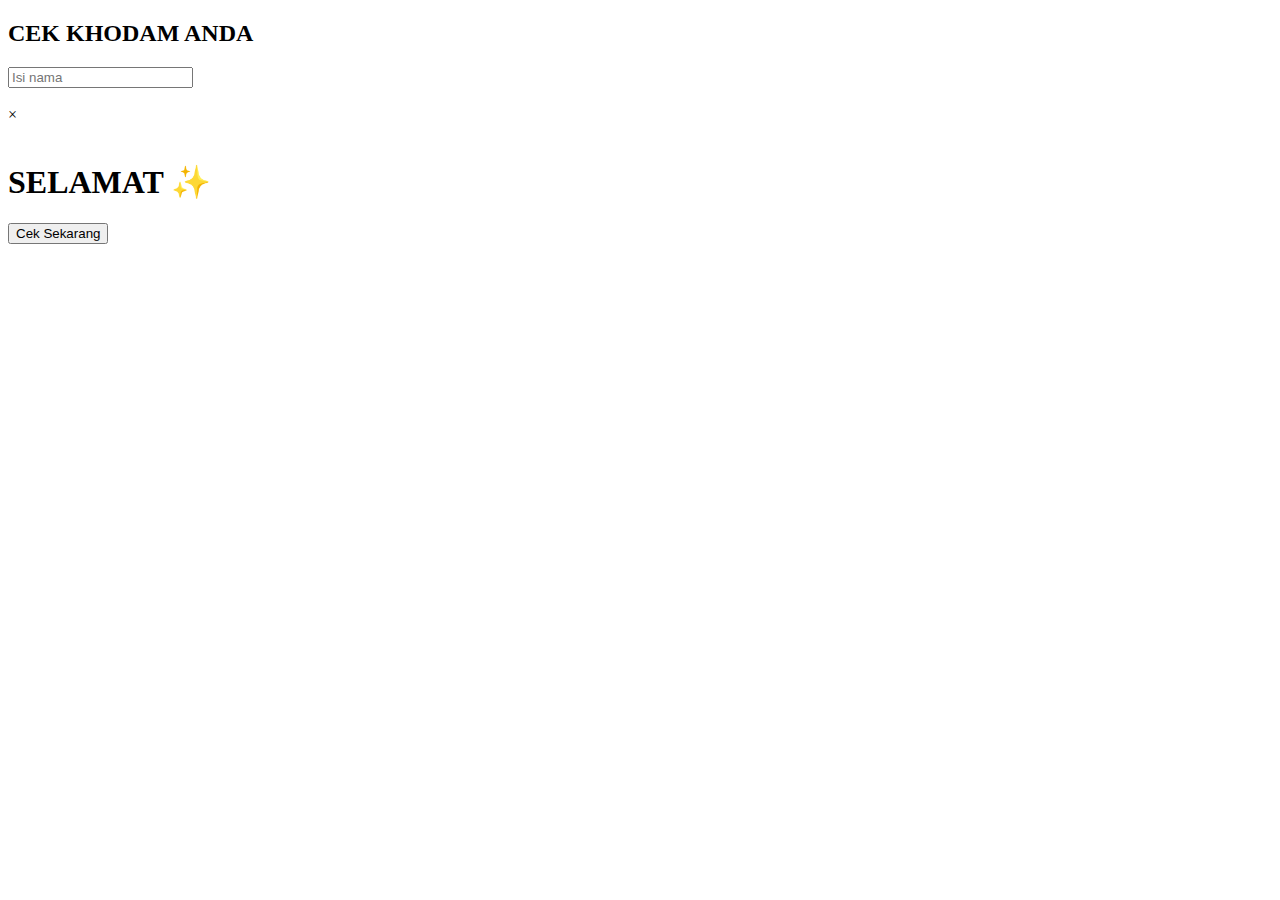
==== Random/Cek Khodam/cekkhodam.html @ 33b761f1 "Update Cek Khodam" ====
<!DOCTYPE html>
<html lang="en">
<head>
  <meta charset="UTF-8">
  <meta name="viewport" content="width=device-width, initial-scale=1.0">
  <title>HTML</title>
  <link rel="stylesheet" href="style.css">
  
</head>

<body>
  <h2>CEK KHODAM ANDA</h2>


<div id="waktu">
  <p></p>
</div>

  <div class="isi">
    <form id="khodamForm" onsubmit="return suki()">
      <input type="search" id="namaLengkap" name="namaLengkap" class="input" placeholder="Isi nama" required><br><br>
      
      <div class="popup" id="popup-1">
        <div class="overlay"></div>
        <div class="content">
          <div class="close-btn" onclick="closePopup()">&times;</div>
          <br>
          <h1>SELAMAT ✨</h1>
          <p id="nama"></p>
        </div>
      </div>

      <button type="submit">
        <span>Cek Sekarang</span>
      </button>
    </form>
  </div>

  <script src="cekkodam.js"></script>
</body>
</html>
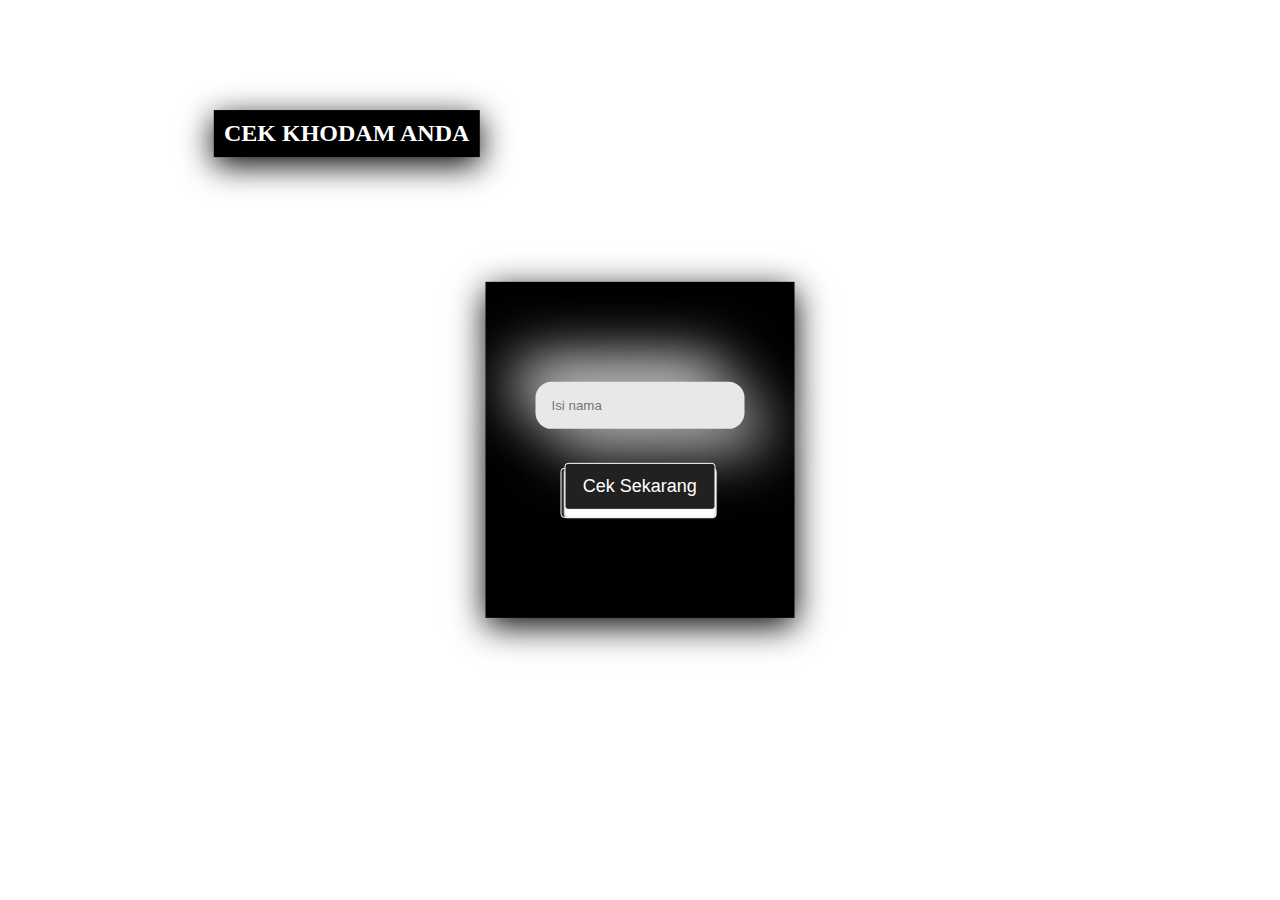
==== commit 75710961: "Update cekkhodam.html" ====
--- a/Random/Cek Khodam/cekkhodam.html
+++ b/Random/Cek Khodam/cekkhodam.html
@@ -4,7 +4,7 @@
   <meta charset="UTF-8">
   <meta name="viewport" content="width=device-width, initial-scale=1.0">
   <title>HTML</title>
-  <link rel="stylesheet" href="style.css">
+  <link rel="stylesheet" href="cekkodam.css">
   
 </head>
 
--- a/Random/Cek Khodam/cekkodam.css
+++ b/Random/Cek Khodam/cekkodam.css
@@ -0,0 +1,129 @@
+    .isi {
+      background-color: black;
+      position: absolute;
+      top: 50%;
+      left: 50%;
+      transform: translate(-50%, -50%);
+      padding: 100px 50px;
+      box-shadow: 0 8px 32px 0 black;
+    }
+
+    .input {
+      border: none;
+      padding: 1rem;
+      border-radius: 1rem;
+      background: #e8e8e8;
+      box-shadow: 20px 20px 60px #c5c5c5, -20px -20px 60px #ffffff;
+      transition: 0.3s;
+    }
+
+    .input:focus {
+      outline-color: #e8e8e8;
+      background: #e8e8e8;
+      box-shadow: inset 20px 20px 60px #c5c5c5, inset -20px -20px 60px #ffffff;
+      transition: 0.3s;
+    }
+
+    button {
+      padding: 0.1em 0.25em;
+      width: 13em;
+      height: 4.2em;
+      background-color: #212121;
+      border: 0.08em solid #fff;
+      border-radius: 0.3em;
+      font-size: 12px;
+      cursor: pointer;
+      margin-top: 10%;
+      margin-left: 12%;
+    }
+
+    button span {
+      position: relative;
+      display: flex;
+      justify-content: center;
+      align-items: center;
+      bottom: 0.4em;
+      width: 8.25em;
+      height: 2.5em;
+      background-color: #212121;
+      border-radius: 0.2em;
+      font-size: 1.5em;
+      color: #fff;
+      border: 0.08em solid #fff;
+      box-shadow: 0 0.4em 0.1em 0.019em #fff;
+    }
+
+    button span:hover {
+      transition: all 0.5s;
+      transform: translate(0, 0.4em);
+      box-shadow: 0 0 0 0 #fff;
+    }
+
+    button span:not(hover) {
+      transition: all 1s;
+    }
+
+    h2 {
+      position: absolute;
+      top: 11%;
+      left: 19%;
+      color: white;
+      background-color: black;
+      padding-top: 10px;
+      padding-bottom: 10px;
+      box-shadow: 0 8px 32px 0 black;
+      padding-left: 10px;
+      padding-right: 10px;
+      transform: translate(-11%, -19%);
+    }
+
+    /* Popup rekk */
+    .popup .overlay {
+      position: fixed;
+      top: 0;
+      left: 0;
+      width: 100vw;
+      height: 100vh;
+      background: rgba(0, 0, 0, 0.7);
+      z-index: 1;
+      display: none;
+    }
+
+    .popup .content {
+      position: absolute;
+      top: 50%;
+      left: 50%;
+      transform: translate(-50%, -50%) scale(0);
+      background: #fff;
+      width: 450px;
+      height: 220px;
+      z-index: 2;
+      text-align: center;
+      padding: 20px;
+      box-sizing: border-box;
+      transition: all 300ms ease-in-out;
+    }
+
+    .popup .close-btn {
+      position: absolute;
+      right: 20px;
+      top: 20px;
+      width: 30px;
+      background: #222;
+      color: #fff;
+      font-size: 25px;
+      font-weight: 600;
+      line-height: 30px;
+      text-align: center;
+      border-radius: 50%;
+      cursor: pointer;
+    }
+
+    .popup.active .overlay {
+      display: block;
+    }
+
+    .popup.active .content {
+      transform: translate(-50%, -50%) scale(1);
+    }
+/*iki pop up anjeng*/